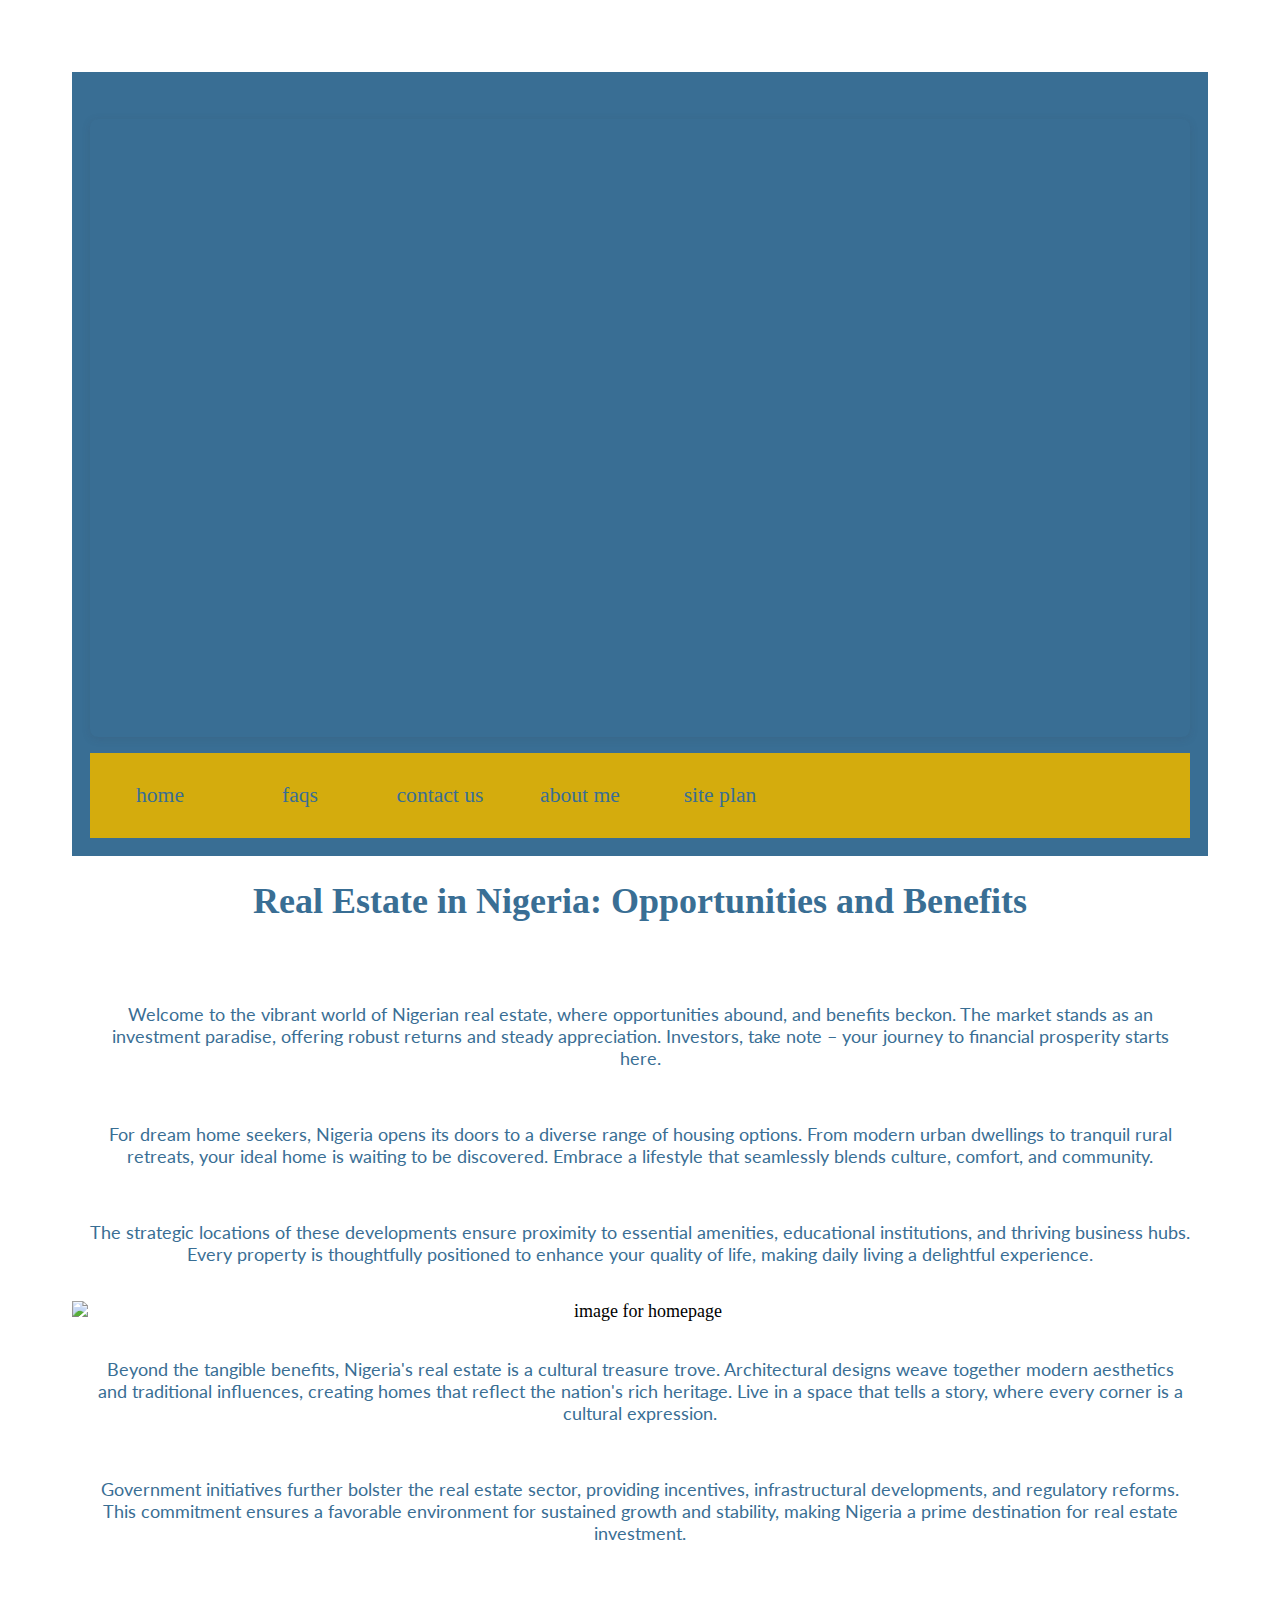
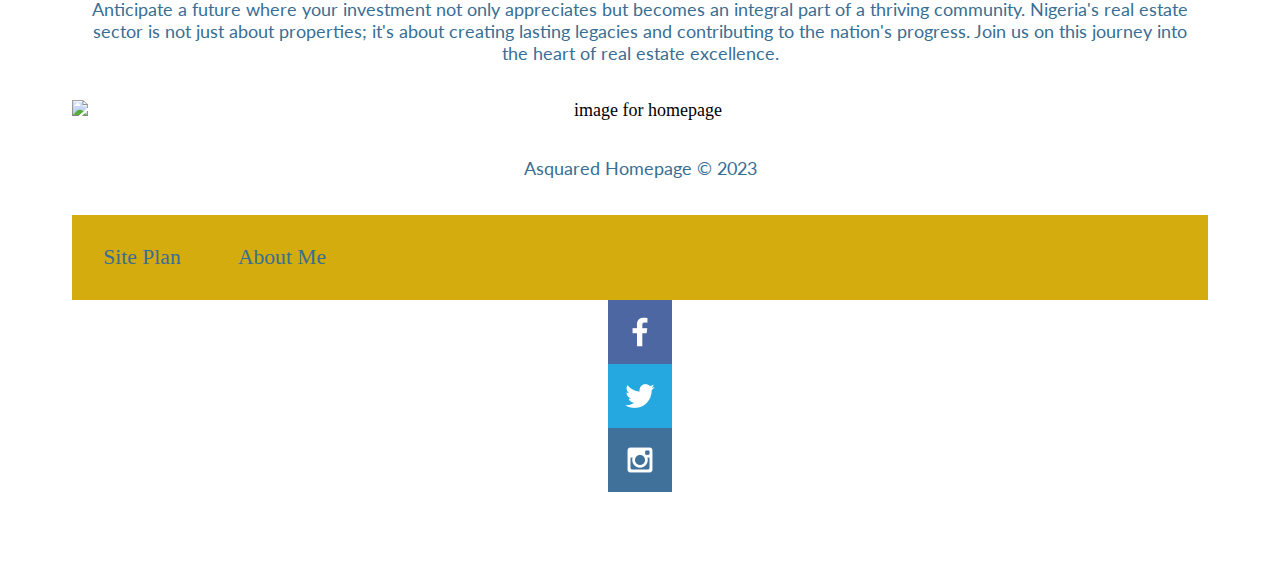
==== wwr/asquared/index.html @ 2c41140d "Week 10" ====
<!DOCTYPE html>
<html lang="en">

<head>
  <meta charset="utf-8">
  <title>Asquared Homepage</title>
  <link type="text/css" rel="stylesheet" href="styles/site-plan.css">
  <link href="https://fonts.googleapis.com/css2?family=Pacifico&display=swap" rel="stylesheet">
  <link href="https://fonts.googleapis.com/css2?family=Montserrat:wght@400;700&display=swap" rel="stylesheet">
  <link href="https://fonts.googleapis.com/css2?family=Roboto:wght@400;700&display=swap" rel="stylesheet">
  <style>
    .home-grid img {
      max-width: 100%;
      height: auto;
      margin: 10px 0;
    }

    .logo-box {
      position: relative;
      width: 100%;
      height: 0;
      padding-top: 56.2225%;
      padding-bottom: 0;
      box-shadow: 0 2px 8px 0 rgba(63, 69, 81, 0.16);
      margin-top: 1.6em;
      margin-bottom: 0.9em;
      overflow: hidden;
      border-radius: 8px;
      will-change: transform;
    }

    .logo-box iframe {
      position: absolute;
      width: 100%;
      height: 100%;
      top: 0;
      left: 0;
      border: none;
      padding: 0;
      margin: 0;
    }
  </style>
</head>

<body>
  <div id="content">
    <header>
      <div class="logo-box">
        <iframe loading="lazy" src="https://www.canva.com/design/DAFyhVkWWFA/view?embed" allowfullscreen="allowfullscreen" allow="fullscreen"></iframe>
      </div>
      <nav>
        <a class="link1" href="index.html">home</a>
        <a class="link2" href="faq.html">faqs</a>
        <a class="link2" href="contactus.html">contact us</a>
        <a class="link3" href="aboutme.html">about me</a>
        <a class="link4" href="site-plan.html">site plan</a>
      </nav>
    </header>
    <main>
      <div class="home-grid">
        <h1>Real Estate in Nigeria: Opportunities and Benefits</h1>
        <br>
        <p>
          Welcome to the vibrant world of Nigerian real estate, where opportunities abound, and benefits beckon. The market stands as an investment paradise, offering robust returns and steady appreciation. Investors, take note – your journey to financial prosperity starts here.
        </p>

        <p>
          For dream home seekers, Nigeria opens its doors to a diverse range of housing options. From modern urban dwellings to tranquil rural retreats, your ideal home is waiting to be discovered. Embrace a lifestyle that seamlessly blends culture, comfort, and community.
        </p>

        <p>
          The strategic locations of these developments ensure proximity to essential amenities, educational institutions, and thriving business hubs. Every property is thoughtfully positioned to enhance your quality of life, making daily living a delightful experience.
        </p>

        <!-- Image moved under the first write-up -->
        <img src="https://unsplash.com/photos/w3eFhqXjkZE/download?ixid=M3wxMjA3fDB8MXxzZWFyY2h8Mnx8cmVhbCUyMGVzdGF0ZXxlbnwwfHx8fDE2OTkwNjM0ODR8MA&force=true" alt="image for homepage" style="max-width: 100%; height: auto;">
        <p>
          Beyond the tangible benefits, Nigeria's real estate is a cultural treasure trove. Architectural designs weave together modern aesthetics and traditional influences, creating homes that reflect the nation's rich heritage. Live in a space that tells a story, where every corner is a cultural expression.
        </p>

        <p>
          Government initiatives further bolster the real estate sector, providing incentives, infrastructural developments, and regulatory reforms. This commitment ensures a favorable environment for sustained growth and stability, making Nigeria a prime destination for real estate investment.
        </p>

        <p>
          Anticipate a future where your investment not only appreciates but becomes an integral part of a thriving community. Nigeria's real estate sector is not just about properties; it's about creating lasting legacies and contributing to the nation's progress. Join us on this journey into the heart of real estate excellence.
        </p>

        <!-- Second image remains in its original position -->
        <img src="https://unsplash.com/photos/NpTbVOkkom8/download?ixid=M3wxMjA3fDB8MXxzZWFyY2h8MTZ8fHJlYWwlMjBlc3RhdGV8ZW58MHx8fHwxNjk5MDYzNDg0fDA&force=true" alt="image for homepage" style="max-width: 100%; height: auto;">
      </div>
    </main>
    <footer>
      <p>Asquared Homepage &copy; 2023</p>
      <nav>
        <a href="site-plan.html">Site Plan</a>
        <a href="aboutme.html">About Me</a>
      </nav>
      <div class="social">
        <a href="https://facebook.com" target="_blank">
          <img src="facebook.png" alt="Facebook Icon">
        </a>
        <a href="https://twitter.com" target="_blank">
          <img src="twitter.png" alt="Twitter Icon">
        </a>
        <a href="https://instagram.com" target="_blank">
          <img src="instagram.png" alt="Instagram Icon">
        </a>
      </div>
    </footer>
  </div>
</body>

</html>
---- wwr/asquared/styles/site-plan.css ----
/* if you are using any Google fonts change the font names below to your fonts. 
Any spaces in your font name should be replaced with a +. 
Fonts are separated by a | */
@import url('https://fonts.googleapis.com/css?family=IM+Fell+French+Canon+SC|Lato');

:root {
  --primary-color: #396E94;
  --secondary-color: #64A1B2;
  --accent1-color: #85C7D2;
  --accent2-color: #8CD2ED;
  --heading-font: 'Montserrat', sans-serif; 
  --paragraph-font: 'Roboto', sans-serif; 
  /* change the values below to your chosen font(s) */
  --heading-font: "IM Fell French Canon SC";
  --paragraph-font: Lato, Helvetica, sans-serif;

  /* these colors below should be chosen from among your palette colors above */
  --headline-color-on-white: #396E94;  /* headlines on a white background */ 
  --headline-color-on-color: white; /* headlines on a colored background */ 
  --paragraph-color-on-white: #396E94; /* paragraph text on a white background */ 
  --paragraph-color-on-color: white; /* paragraph text on a colored background */ 
  --paragraph-background-color: #396E94  ;
  --nav-link-color: #396E94;
  --nav-background-color: #D4AC0D;
  --nav-hover-link-color: white;
  --nav-hover-background-color: #396E94;
}


/*  Look around below...but DON'T CHANGE ANYTHING! */

body {
  max-width: 1200px;
  margin: 0 auto;
  padding: 4em;
  font-size: 18px;
  text-align: center;
}
img {
  display: block;
  margin: 0 auto;
}
h1, h2, h3, h4, h5, h6 {
  font-family: var(--heading-font);
  color: var(--headline-color-on-white);
}
p {
  font-family: var(--paragraph-font);
  color: var(--paragraph-color-on-white);
  padding: 1em;
}
h2 {
  text-align: center;
}
hr {
  height: 3px;
  margin: 35px 0;
  background: var(--accent1-color);
}
header {
  padding: 1em;
  text-align: center;
  color: var(--headline-color-on-color);
  background-color: var(--paragraph-background-color);
}
header > h1, header > h2 {
  color: var(--headline-color-on-color);
}

p {
  font-family: var(--paragraph-font);
  color: var(--paragraph-color-on-white);
  padding: 1em;
}
.colors {
  width: 100%;
  min-width: 350px;
  margin: 30px auto;
  text-align: center;
}
.colors th {
  background-color: #999;
}
.colors td{
  width: 25%;
  height: 3em;
}

.primary {
  background-color: var(--primary-color);
}
.secondary {
  background-color: var(--secondary-color);
}
.accent1 {
  background-color: var(--accent1-color);
}
.accent2{
  background-color: var(--accent2-color);
}

p.colored {
  background-color: var(--paragraph-background-color);
  color: var(--paragraph-color-on-color);
}

nav {
  background-color: var(--nav-background-color);
  line-height: 3em;
  text-align: center;
  font-size: 1.2em;
}
nav  {
  list-style-type: none;
  display: flex;

}
nav a {
  padding:1em;
  min-width: 120px;
  text-decoration: none;
  padding: 10px;

}
nav a:link, nav a:visited {
  color: var(--nav-link-color);
}
nav a:hover {
  color: var(--nav-hover-link-color);
  background-color: var(--nav-hover-background-color);
}

.sitemap {
  display: grid;
  justify-content: center;

  grid-template-columns: repeat(6, 15%);
  grid-template-rows: 3em 1.5em 1.5em 3em;
  grid-template-areas: ". . home home . ."
    ". . . top . ."
    ". left left right right ."
    "page2 page2 . . page3 page3";
}
.sitemap > div {

  text-align: center;

}
.sm-home {
  grid-area: home;
  background-color: #ccc;
  line-height: 3em;
}
.sm-page2 {
  grid-area: page2;
  background-color: #ccc;
  line-height: 3em;
}
.sm-page3 {
  grid-area: page3;
  background-color: #ccc;
  line-height: 3em;
}

.top {
  grid-area: top;
  border-left: 1px solid;
}

.left {
  grid-area: left;
  border-top: 1px solid;
  border-left: 1px solid;
}

.right {
  grid-area: right;
  border-top: 1px solid;
  border-right: 1px solid;
}
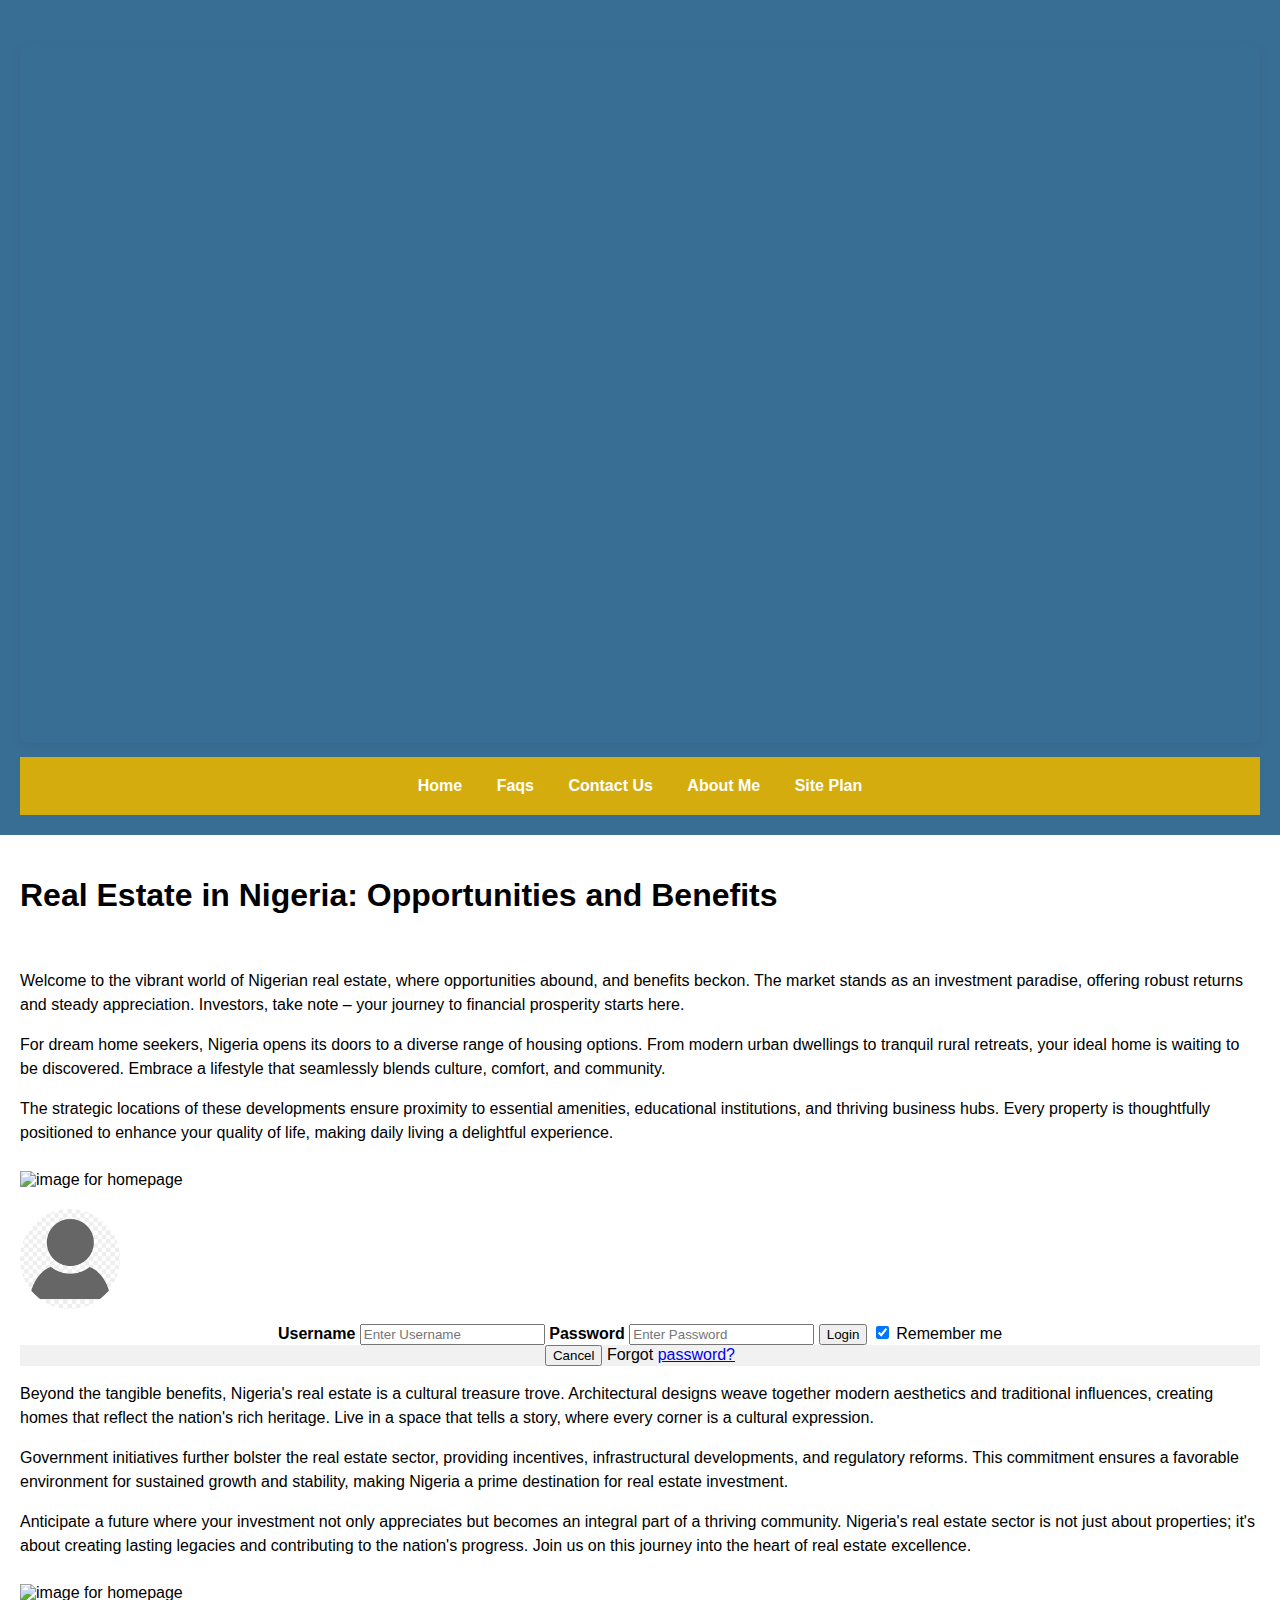
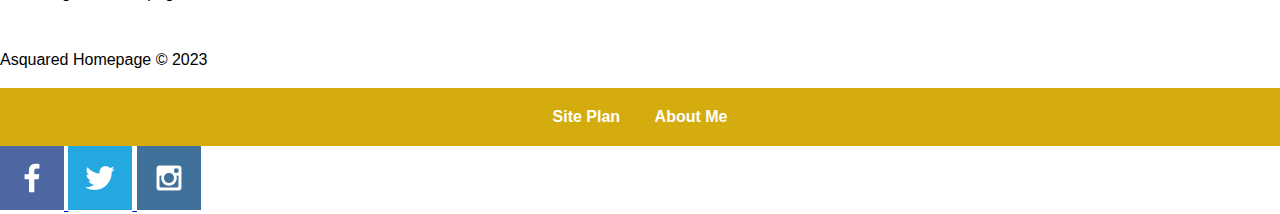
==== commit b7b624d7: "Web component" ====
--- a/wwr/asquared/index.html
+++ b/wwr/asquared/index.html
@@ -2,113 +2,150 @@
 <html lang="en">
 
 <head>
-  <meta charset="utf-8">
-  <title>Asquared Homepage</title>
-  <link type="text/css" rel="stylesheet" href="styles/site-plan.css">
-  <link href="https://fonts.googleapis.com/css2?family=Pacifico&display=swap" rel="stylesheet">
-  <link href="https://fonts.googleapis.com/css2?family=Montserrat:wght@400;700&display=swap" rel="stylesheet">
-  <link href="https://fonts.googleapis.com/css2?family=Roboto:wght@400;700&display=swap" rel="stylesheet">
-  <style>
-    .home-grid img {
-      max-width: 100%;
-      height: auto;
-      margin: 10px 0;
-    }
+    <meta charset="utf-8">
+    <title>Asquared Homepage</title>
+    <link type="text/css" rel="stylesheet" href="styles/site-plan.css">
+    <link href="https://fonts.googleapis.com/css2?family=Pacifico&display=swap" rel="stylesheet">
+    <link href="https://fonts.googleapis.com/css2?family=Montserrat:wght@400;700&display=swap" rel="stylesheet">
+    <link href="https://fonts.googleapis.com/css2?family=Roboto:wght@400;700&display=swap" rel="stylesheet">
+    <style>
+        .home-grid img {
+            max-width: 100%;
+            height: auto;
+            margin: 10px 0;
+        }
 
-    .logo-box {
-      position: relative;
-      width: 100%;
-      height: 0;
-      padding-top: 56.2225%;
-      padding-bottom: 0;
-      box-shadow: 0 2px 8px 0 rgba(63, 69, 81, 0.16);
-      margin-top: 1.6em;
-      margin-bottom: 0.9em;
-      overflow: hidden;
-      border-radius: 8px;
-      will-change: transform;
-    }
+        .logo-box {
+            position: relative;
+            width: 100%;
+            height: 0;
+            padding-top: 56.2225%;
+            padding-bottom: 0;
+            box-shadow: 0 2px 8px 0 rgba(63, 69, 81, 0.16);
+            margin-top: 1.6em;
+            margin-bottom: 0.9em;
+            overflow: hidden;
+            border-radius: 8px;
+            will-change: transform;
+        }
 
-    .logo-box iframe {
-      position: absolute;
-      width: 100%;
-      height: 100%;
-      top: 0;
-      left: 0;
-      border: none;
-      padding: 0;
-      margin: 0;
-    }
-  </style>
+        .logo-box iframe {
+            position: absolute;
+            width: 100%;
+            height: 100%;
+            top: 0;
+            left: 0;
+            border: none;
+            padding: 0;
+            margin: 0;
+        }
+
+        .container {
+            text-align: center;
+        }
+
+        .avatar {
+            width: 100px; 
+            height: auto; 
+            border-radius: 50%; 
+        }
+
+    </style>
 </head>
 
 <body>
-  <div id="content">
-    <header>
-      <div class="logo-box">
-        <iframe loading="lazy" src="https://www.canva.com/design/DAFyhVkWWFA/view?embed" allowfullscreen="allowfullscreen" allow="fullscreen"></iframe>
-      </div>
-      <nav>
-        <a class="link1" href="index.html">home</a>
-        <a class="link2" href="faq.html">faqs</a>
-        <a class="link2" href="contactus.html">contact us</a>
-        <a class="link3" href="aboutme.html">about me</a>
-        <a class="link4" href="site-plan.html">site plan</a>
-      </nav>
-    </header>
-    <main>
-      <div class="home-grid">
-        <h1>Real Estate in Nigeria: Opportunities and Benefits</h1>
-        <br>
-        <p>
-          Welcome to the vibrant world of Nigerian real estate, where opportunities abound, and benefits beckon. The market stands as an investment paradise, offering robust returns and steady appreciation. Investors, take note – your journey to financial prosperity starts here.
-        </p>
+    <div id="content">
+        <header>
+            <div class="logo-box">
+                <iframe loading="lazy" src="https://www.canva.com/design/DAFyhVkWWFA/view?embed" allowfullscreen="allowfullscreen" allow="fullscreen"></iframe>
+            </div>
+            <nav>
+                <a class="link1" href="index.html">home</a>
+                <a class="link2" href="FAQ.html">faqs</a>
+                <a class="link2" href="contactus.html">contact us</a>
+                <a class="link3" href="aboutme.html">about me</a>
+                <a class="link4" href="site-plan.html">site plan</a>
+            </nav>
+        </header>
+        <main>
+            <div class="home-grid">
+                <h1>Real Estate in Nigeria: Opportunities and Benefits</h1>
+                <br>
+                <p>
+                    Welcome to the vibrant world of Nigerian real estate, where opportunities abound, and benefits beckon. The market stands as an investment paradise, offering robust returns and steady appreciation. Investors, take note – your journey to financial prosperity starts here.
+                </p>
 
-        <p>
-          For dream home seekers, Nigeria opens its doors to a diverse range of housing options. From modern urban dwellings to tranquil rural retreats, your ideal home is waiting to be discovered. Embrace a lifestyle that seamlessly blends culture, comfort, and community.
-        </p>
+                <p>
+                    For dream home seekers, Nigeria opens its doors to a diverse range of housing options. From modern urban dwellings to tranquil rural retreats, your ideal home is waiting to be discovered. Embrace a lifestyle that seamlessly blends culture, comfort, and community.
+                </p>
 
-        <p>
-          The strategic locations of these developments ensure proximity to essential amenities, educational institutions, and thriving business hubs. Every property is thoughtfully positioned to enhance your quality of life, making daily living a delightful experience.
-        </p>
+                <p>
+                    The strategic locations of these developments ensure proximity to essential amenities, educational institutions, and thriving business hubs. Every property is thoughtfully positioned to enhance your quality of life, making daily living a delightful experience.
+                </p>
 
-        <!-- Image moved under the first write-up -->
-        <img src="https://unsplash.com/photos/w3eFhqXjkZE/download?ixid=M3wxMjA3fDB8MXxzZWFyY2h8Mnx8cmVhbCUyMGVzdGF0ZXxlbnwwfHx8fDE2OTkwNjM0ODR8MA&force=true" alt="image for homepage" style="max-width: 100%; height: auto;">
-        <p>
-          Beyond the tangible benefits, Nigeria's real estate is a cultural treasure trove. Architectural designs weave together modern aesthetics and traditional influences, creating homes that reflect the nation's rich heritage. Live in a space that tells a story, where every corner is a cultural expression.
-        </p>
+                <img src="https://unsplash.com/photos/w3eFhqXjkZE/download?ixid=M3wxMjA3fDB8MXxzZWFyY2h8Mnx8cmVhbCUyMGVzdGF0ZXxlbnwwfHx8fDE2OTkwNjM0ODR8MA&force=true"
+                    alt="image for homepage" style="max-width: 100%; height: auto;">
 
-        <p>
-          Government initiatives further bolster the real estate sector, providing incentives, infrastructural developments, and regulatory reforms. This commitment ensures a favorable environment for sustained growth and stability, making Nigeria a prime destination for real estate investment.
-        </p>
+                <form action="action_page.php" method="post">
+                    <div class="imgcontainer">
 
-        <p>
-          Anticipate a future where your investment not only appreciates but becomes an integral part of a thriving community. Nigeria's real estate sector is not just about properties; it's about creating lasting legacies and contributing to the nation's progress. Join us on this journey into the heart of real estate excellence.
-        </p>
+                        <img src="imageavatar.PNG" alt="Avatar" class="avatar">
+                    </div>
 
-        <!-- Second image remains in its original position -->
-        <img src="https://unsplash.com/photos/NpTbVOkkom8/download?ixid=M3wxMjA3fDB8MXxzZWFyY2h8MTZ8fHJlYWwlMjBlc3RhdGV8ZW58MHx8fHwxNjk5MDYzNDg0fDA&force=true" alt="image for homepage" style="max-width: 100%; height: auto;">
-      </div>
-    </main>
-    <footer>
-      <p>Asquared Homepage &copy; 2023</p>
-      <nav>
-        <a href="site-plan.html">Site Plan</a>
-        <a href="aboutme.html">About Me</a>
-      </nav>
-      <div class="social">
-        <a href="https://facebook.com" target="_blank">
-          <img src="facebook.png" alt="Facebook Icon">
-        </a>
-        <a href="https://twitter.com" target="_blank">
-          <img src="twitter.png" alt="Twitter Icon">
-        </a>
-        <a href="https://instagram.com" target="_blank">
-          <img src="instagram.png" alt="Instagram Icon">
-        </a>
-      </div>
-    </footer>
-  </div>
+                    <div class="container">
+                        <label for="uname"><b>Username</b></label>
+                        <input type="text" placeholder="Enter Username" name="uname" required>
+
+                        <label for="psw"><b>Password</b></label>
+                        <input type="password" placeholder="Enter Password" name="psw" required>
+
+                        <button type="submit">Login</button>
+                        <label>
+                            <input type="checkbox" checked="checked" name="remember"> Remember me
+                        </label>
+                    </div>
+
+                    <div class="container" style="background-color:#f1f1f1">
+                        <button type="button" class="cancelbtn">Cancel</button>
+                        <span class="psw">Forgot <a href="#">password?</a></span>
+                    </div>
+                </form>
+
+                <p>
+                    Beyond the tangible benefits, Nigeria's real estate is a cultural treasure trove. Architectural designs weave together modern aesthetics and traditional influences, creating homes that reflect the nation's rich heritage. Live in a space that tells a story, where every corner is a cultural expression.
+                </p>
+
+                <p>
+                    Government initiatives further bolster the real estate sector, providing incentives, infrastructural developments, and regulatory reforms. This commitment ensures a favorable environment for sustained growth and stability, making Nigeria a prime destination for real estate investment.
+                </p>
+
+                <p>
+                    Anticipate a future where your investment not only appreciates but becomes an integral part of a thriving community. Nigeria's real estate sector is not just about properties; it's about creating lasting legacies and contributing to the nation's progress. Join us on this journey into the heart of real estate excellence.
+                </p>
+
+                <img src="https://unsplash.com/photos/NpTbVOkkom8/download?ixid=M3wxMjA3fDB8MXxzZWFyY2h8MTZ8fHJlYWwlMjBlc3RhdGV8ZW58MHx8fHwxNjk5MDYzNDg0fDA&force=true"
+                    alt="image for homepage" style="max-width: 100%; height: auto;">
+            </div>
+        </main>
+        <footer>
+            <p>Asquared Homepage &copy; 2023</p>
+            <nav>
+                <a href="site-plan.html">Site Plan</a>
+                <a href="aboutme.html">About Me</a>
+            </nav>
+            <div class="social">
+                <a href="https://facebook.com" target="_blank">
+                    <img src="facebook.png" alt="Facebook Icon">
+                </a>
+                <a href="https://twitter.com" target="_blank">
+                    <img src="twitter.png" alt="Twitter Icon">
+                </a>
+                <a href="https://instagram.com" target="_blank">
+                    <img src="instagram.png" alt="Instagram Icon">
+                </a>
+            </div>
+        </footer>
+    </div>
 </body>
 
 </html>
--- a/wwr/asquared/styles/site-plan.css
+++ b/wwr/asquared/styles/site-plan.css
@@ -26,155 +26,84 @@
   --nav-hover-background-color: #396E94;
 }
 
+/* Homepage Styles */
+body {
+  margin: 0;
+  padding: 0;
+  font-family: sans-serif;
+}
 
-/*  Look around below...but DON'T CHANGE ANYTHING! */
-
-body {
-  max-width: 1200px;
-  margin: 0 auto;
-  padding: 4em;
-  font-size: 18px;
+/* Header */
+header {
+  background-color: #396E94;
+  color: white;
+  padding: 20px;
   text-align: center;
 }
-img {
-  display: block;
-  margin: 0 auto;
+
+header h1 {
+  font-size: 32px;
+  margin-bottom: 10px; /* Adjusted margin for spacing */
+  font-weight: bold;
+  text-transform: capitalize;
 }
-h1, h2, h3, h4, h5, h6 {
-  font-family: var(--heading-font);
-  color: var(--headline-color-on-white);
-}
-p {
-  font-family: var(--paragraph-font);
-  color: var(--paragraph-color-on-white);
-  padding: 1em;
-}
-h2 {
+
+/* Navigation */
+nav {
+  background-color: #D4AC0D;
+  padding: 20px;
   text-align: center;
 }
-hr {
-  height: 3px;
-  margin: 35px 0;
-  background: var(--accent1-color);
-}
-header {
-  padding: 1em;
-  text-align: center;
-  color: var(--headline-color-on-color);
-  background-color: var(--paragraph-background-color);
-}
-header > h1, header > h2 {
-  color: var(--headline-color-on-color);
+
+nav ul {
+  list-style-type: none;
+  margin: 0;
+  padding: 0;
 }
 
-p {
-  font-family: var(--paragraph-font);
-  color: var(--paragraph-color-on-white);
-  padding: 1em;
-}
-.colors {
-  width: 100%;
-  min-width: 350px;
-  margin: 30px auto;
-  text-align: center;
-}
-.colors th {
-  background-color: #999;
-}
-.colors td{
-  width: 25%;
-  height: 3em;
+nav li {
+  display: inline-block;
+  margin: 0 10px; /* Adjusted margin for equal spacing */
 }
 
-.primary {
-  background-color: var(--primary-color);
-}
-.secondary {
-  background-color: var(--secondary-color);
-}
-.accent1 {
-  background-color: var(--accent1-color);
-}
-.accent2{
-  background-color: var(--accent2-color);
+nav a {
+  text-decoration: none;
+  color: white;
+  font-weight: bold;
+  text-transform: capitalize;
+  padding: 10px 15px; /* Adjusted padding for spacing */
 }
 
-p.colored {
-  background-color: var(--paragraph-background-color);
-  color: var(--paragraph-color-on-color);
-}
-
-nav {
-  background-color: var(--nav-background-color);
-  line-height: 3em;
-  text-align: center;
-  font-size: 1.2em;
-}
-nav  {
-  list-style-type: none;
-  display: flex;
-
-}
-nav a {
-  padding:1em;
-  min-width: 120px;
-  text-decoration: none;
-  padding: 10px;
-
-}
-nav a:link, nav a:visited {
-  color: var(--nav-link-color);
-}
 nav a:hover {
   color: var(--nav-hover-link-color);
   background-color: var(--nav-hover-background-color);
 }
 
+/* Content */
+main {
+  padding: 20px;
+}
+
+h2 {
+  font-size: 24px;
+  margin-bottom: 20px;
+}
+
+p {
+  line-height: 1.5;
+}
+
+/* Sitemap */
 .sitemap {
   display: grid;
-  justify-content: center;
-
-  grid-template-columns: repeat(6, 15%);
-  grid-template-rows: 3em 1.5em 1.5em 3em;
-  grid-template-areas: ". . home home . ."
-    ". . . top . ."
-    ". left left right right ."
-    "page2 page2 . . page3 page3";
-}
-.sitemap > div {
-
-  text-align: center;
-
-}
-.sm-home {
-  grid-area: home;
-  background-color: #ccc;
-  line-height: 3em;
-}
-.sm-page2 {
-  grid-area: page2;
-  background-color: #ccc;
-  line-height: 3em;
-}
-.sm-page3 {
-  grid-area: page3;
-  background-color: #ccc;
-  line-height: 3em;
+  grid-template-columns: repeat(4, 1fr); /* Equally spaced columns */
+  grid-gap: 20px;
 }
 
-.top {
-  grid-area: top;
-  border-left: 1px solid;
+.sitemap div {
+  background-color: #ccc;
+  padding: 20px;
+  text-align: center;
+  font-weight: bold;
+  text-transform: capitalize;
 }
-
-.left {
-  grid-area: left;
-  border-top: 1px solid;
-  border-left: 1px solid;
-}
-
-.right {
-  grid-area: right;
-  border-top: 1px solid;
-  border-right: 1px solid;
-}